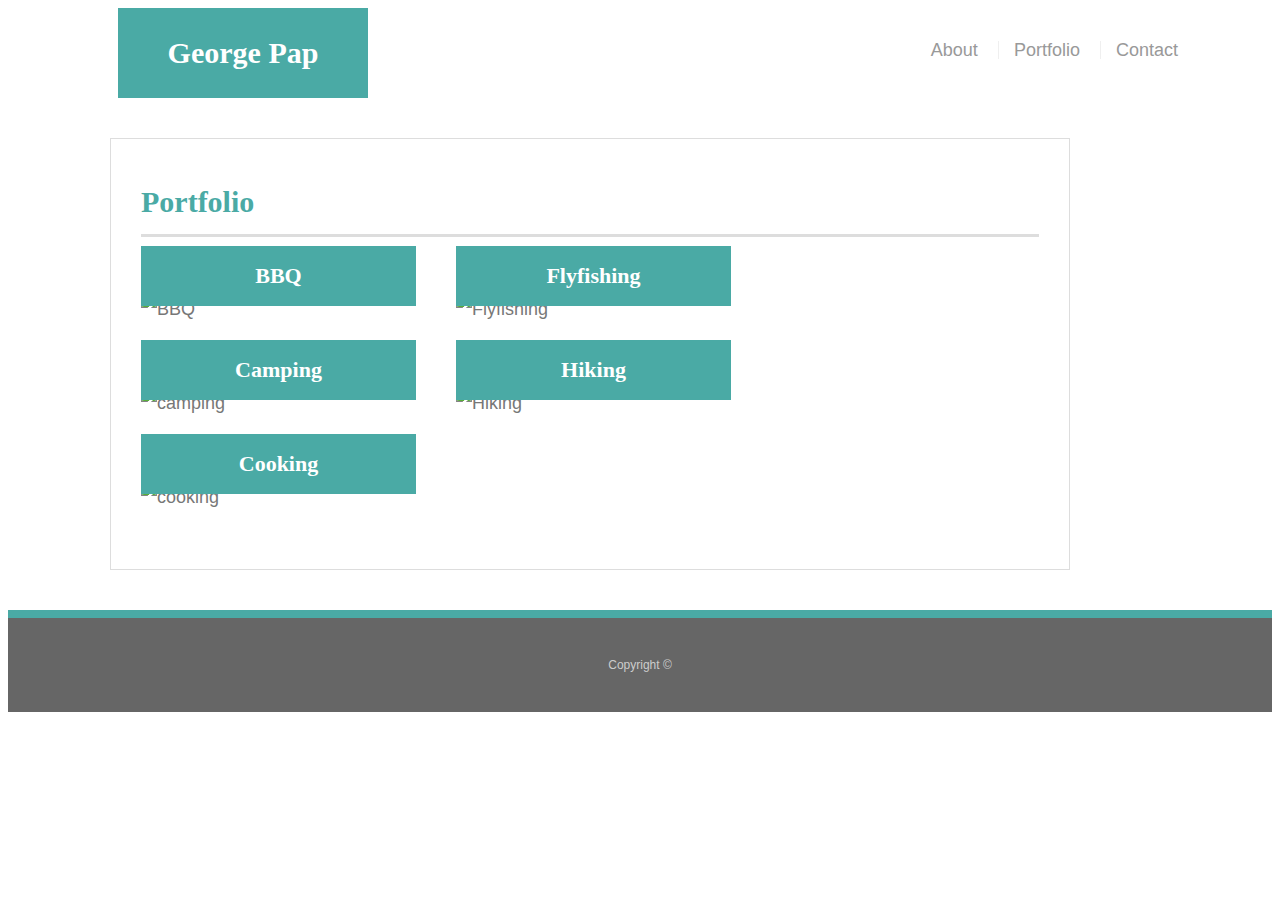
==== Responsive-Portfolio/portfolio.html @ 76f1f9fc "Add files via upload" ====
<!-- About me web page -->

<!DOCTYPE html>
<html lang="en-us">

<head>
  <link rel="stylesheet" type="text/css" href="assets/css/style.css">
  <meta charset="UTF-8">
  <title>Portfolio</title>
</head>

<body>

  <header id="main-header">
    <div class="container">
      <a id="logo">George Pap</a>
      <nav>
        <a href="index.html">About</a>
        <a href="portfolio.html">Portfolio</a>
        <a href="contact.html">Contact</a>
      </nav>
    </div>

  </header>



  <div id="main-container" class="container">
    <section class="main-section">
      <h1>Portfolio</h1>

      <div class="mywork">
        <img src="assets\images\BBQ (3).JPG" class = "bio-image" alt="BBQ">
        <h3>BBQ</h3>
      </div>
      <div class="mywork">
        <img src="assets\images\flyfishing (2).JPG" class = "bio-image" alt="Flyfishing">
        <h3>Flyfishing</h3>
      </div>
      <div class="mywork">
        <img src="assets\images\camping (2).JPG" class = "bio-image" alt="camping">
        <h3>Camping</h3>
      </div>
      <div class="mywork">
        <img src="assets\images\Hiking (2).JPG" class = "bio-image" alt="Hiking">
        <h3>Hiking</h3>
      </div>
      <div class="mywork">
        <img src="assets\images\cooking (2).JPG" class = "bio-image" alt="cooking">
        <h3>Cooking</h3>
      </div>

    </section>
  </div>


  <!--This is the footer-->
  <footer>
    <div class="footer-bottom">

      Copyright &copy;

    </div>

  </footer>
</body>

</html>
---- Responsive-Portfolio/assets/css/style.css ----
/* This ensures that the border and padding are included in the total size of the div
whenever you set height or width.  It allows us to change padding and border w/o effecting the size of the total div*/

/*This is the universal box resizing code.  It resizes the box in the container to fit the boder,
and adusts the padding so that it fits the border. */
*{
  box-sizing: border-box;
}


/* This creates the background colors for the web page*/
body {
  /*This sets the backgound pattern for the whole page*/
  background: url("http://static1.grsites.com/archive/textures/beige/beige001.jpg");
  /*This sets the font type*/
  font-family:'Arial', 'Helvetica Neue', Helvetica, sans-serif;
  /*This sets the default text color for the whole page*/
  color: #777;
  /*This sets the default text size for the whole lpage*/
  font-size: 18px;
  /*This sets the default line spacing for all the text*/
  line-height: 34px;
}


/*This sets the max width of ALL CONTAINER CLASSES to 960 px*/
.container {
  width: 100%;
  max-width: 1060px;
  /* This sets the margins to 0, and auto centers everything */
  margin: 0 auto;
  /* This clears the floats for the container so that no other following containers get the floats.  Ie. clears the floats for subsequnet containers */
  clear: both;
}


/* This is the formatting for the header row*/

#main-header{

  margin: 0 0 30px;

  overflow: auto;

  /*This postions the main-header so that it stays fixed relative to the screen size.
  It always stays in the same place, even if the page is scrolled.*/
  z-index: 1;
  position: fixed;
  /*This sets the width of the main header to the whole page*/
  width: 100%;
  /*This sets the background color*/
  background: #ffffff;
  /*This sets the TEXT color*/
  color: #ffffff;
  /*This set the format of the bottom border of the header row*/
  /* border-bottom: 2ps solid #cccccc; */
}

/*This is the container that holds My Name.*/
#logo{
  text-align: center;
  /*This positions my name to the left of the container*/
  float: left;
  /*This sets the width of the element logo*/
  width: 250px;
  line-height: 90px;
  font-weight: 700;
  /*This sets the height of the element logo*/
  height: 90px;
  /*Sets the font type and size, as well as the text color*/
  font-family: Georgia, 'Times New Roman', Times, serif;
  font-size: 30px;
  color: #ffffff;
/*This aligns the text to the center of the container*/
  text-align: center;
  /*This sets the background color, and text spacing*/
  background: #4aaaa5;
  
}
/*This is the nav bar in the header*/
nav{
  /*This moves the nav bar to the right, and moves it down 25px so that it lines
  up with the center of the logo*/
  float: right;
  margin-top: 25px;
}

/*This sets the format for the nav elements. (i.e. The links)*/
nav a{
  /*This aligns the nav link to be in a line*/
  display: inline-block;
  /*This sets the padding around each link, The margins and the line spacing.
  It add padding and adjust the margin around each link to the left side*/
  padding-left: 15px;
  margin-left: 15px;
  line-height: 18px;
  color: #999999;
  /*This removes the lines under each nav link*/
  text-decoration: none;
  
  border-left: 1px solid #efefef;
}

h1, h2, h3 p {margin-bottom:20px;}

p:last-child{margin-bottom:20px;}

h1,h2,h3 {
  font-family: Georgia, 'Times New Roman', Times, serif;
  color: #4aaaa5;
}
h1{
  padding-bottom: 20px;
  font-size: 30px;
  line-height: 25px;
  border-bottom:  3px solid #dddddd;
  font-family: Georgia, 'Times New Roman', Times, serif;
}

h2,h3{
  font-size: 22px;
}

/*This removes the first bar in the nav links*/
nav a:first-child{
  border-left: 0 none;
}



/*This is the main bio container*/
#main-container{
  /*This moves the box down the screen to align better*/
  padding-top: 130px;

}/*This is the main section of the main bio.  It includes the about me, image and text.*/

.main-section{
  /*This left justifies the container and sets the container to 960 px width, filling it 100%.
  It then adds padding, and sets a margin.  It then adds background color and adds a border*/
  float: left;
  width: 100%;
  max-width: 960px;
  padding: 40px;
  margin: 0 0 40px;
  background: #ffffff;
  border: 1px solid #dddddd;
 
}

/*This formats the image in the main section*/
.bio-image{
  /*This moves the image to the left, and the text auto wraps around it*/
  
  float: left;
  width: 200px;
  height: auto;
  margin-top: 10px;
  margin-right: 25px;

}
/*This formats the footer*/

footer{
  /*this formats the footer*/
  padding: 30px 0;
  clear: both;
  font-size: 12px;
  color: #cccccc;
  text-align: center;
  background: #666666;
  border-top: 8px solid #4aaaa5;

}


/*This is the Portfolio Page*/

/*This formats the the text headers in the main section. (i.e. the picture names)*/
h2, h3{
  padding-bottom: 20px;
  margin-bottom: 15px;
  line-height: 22px;
  border-bottom: 2px solid #eee;
}

/*This is the main container that holds the images*/



.main-section{
  float: left;
  width: 100%;
  max-width: 960px;
  padding: 30px;
  margin: 0 0 40px;
  background: #ffffff;
  border: 1px solid #dddddd;
}


.mywork{
  position: relative; /*This is where the problem is*/
  float: left;
  width: 275px;
  margin: 25px 0 25px;
}

.mywork:nth-child(even) {
  margin-right: 40px;
}

.mywork img{
  width: 100%;
  border: 0 none;
  
}

.mywork h3{
  position: absolute;
  bottom: 20px;
  width: 100%;
  padding: 15px;
  margin-bottom: 0;
  line-height: 30px;
  color: #ffffff;
  text-align: center;
  background: #4aaaa5;
  border-bottom: 0;
  
}


/*This is the Contacts page*/

#contact-form ul {
 margin-bottom: 20px;
}

#contact-form li {
  margin-bottom: 10px;
}

label, input[type=text], input[type=email], textarea {
  display: block;
  width: 100%;
}
input[type=text], input[type=email], textarea {
  height: 35px;
  padding: 0 10px;
  font-size: 14px;

}

textarea {
  height: 200px;
}

input[type=submit]{
  padding: 10px 30px;
  font-size: 20px;
  color: #ffffff;
  background: #4aaaa5;
  border: 0 none;
}
/* Media queries allow us to replace attributes that were set in the css, dependant on the screen size of the user */
@media only screen and (max-width: 980px) {
  .container {
    padding: 0 20px;
    max-width: 768px; 

  }
  #main-container {
    padding-top: 130px;
    overflow: auto;
  }
  .main-section {
    max-width: 768px;
  }
  .mywork:nth-child(even) {
    margin-right: 0;
  }
  .mywork:nth-child(odd) {
    float: right;
  }
  .mywork{
    width: 47%;
  }
  .bio-image{
    width: 50%;
    margin-bottom: 20px;
  }
}

@media only screen and (max-width: 768px) {
  .main-section {
    max-width: 100%;
  }
  #main-container {
    overflow: auto;
  }
  .mywork{
    width: 47%;
    margin-bottom: 10px;
  }
  .mywork:nth-child(even) {
    margin-right: 0;
  }
  .mywork:nth-child(odd) {
    float: right;
  }
  .bio-image {
    width: 50%;
  }
}

@media only screen and (max-width: 640px) {
#main-header {
  position: static;
  margin-bottom: 20px;
}
header.container {
  padding: 0;
}
#main-container{
  padding-top: 0;
}
#logo, .mywork, .bio-image {
  width: 100%;
}
nav {
  text-align: center;
  width: 100%;
  margin:15px 0;
}
nav a {
  width: 30%;
  padding-left: 0;
  margin-left: 0;
}
}
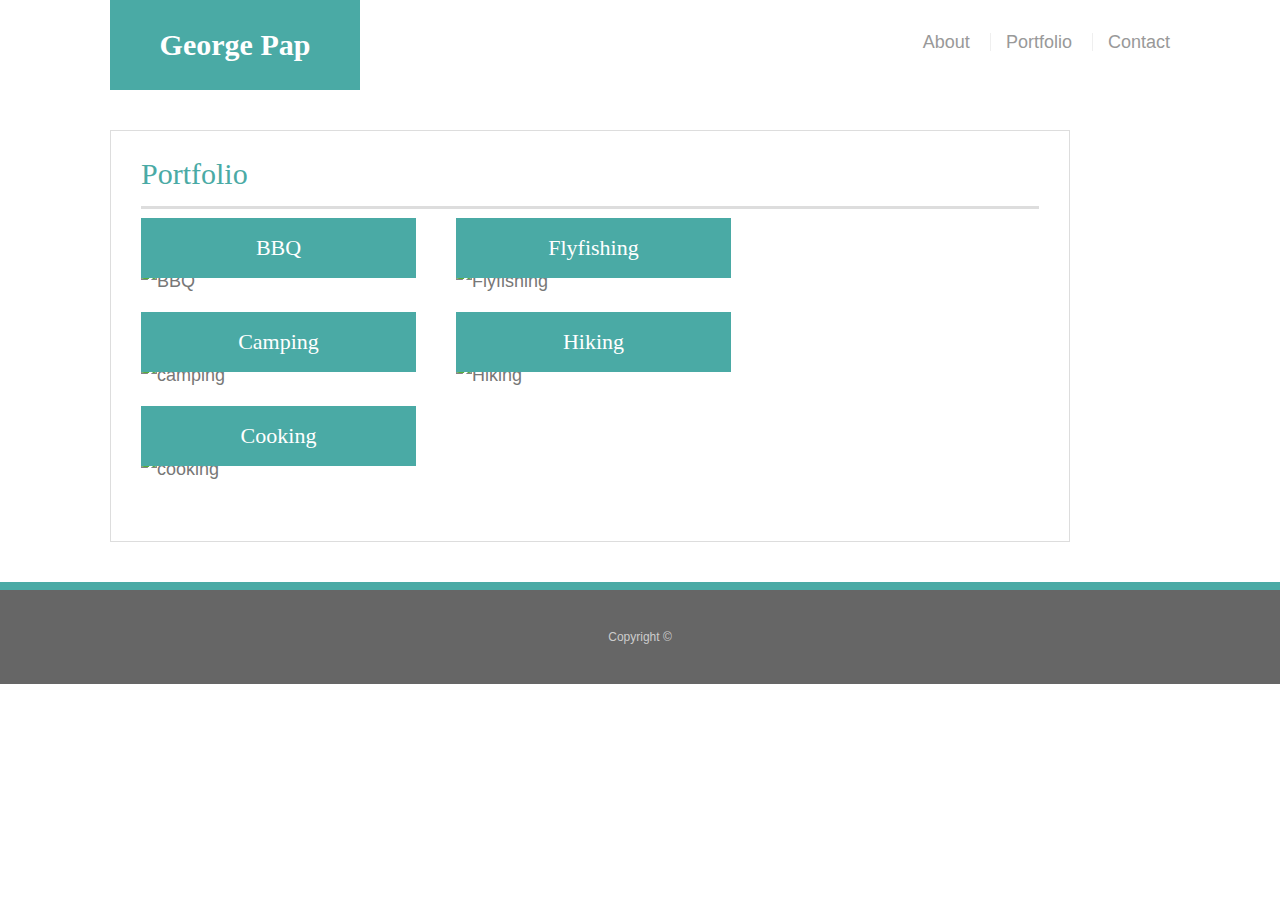
==== commit a6c20425: "Add files via upload" ====
--- a/Responsive-Portfolio/portfolio.html
+++ b/Responsive-Portfolio/portfolio.html
@@ -4,6 +4,7 @@
 <html lang="en-us">
 
 <head>
+    <link rel="stylesheet" type="text/css" href="assets/css/reset.css">
   <link rel="stylesheet" type="text/css" href="assets/css/style.css">
   <meta charset="UTF-8">
   <title>Portfolio</title>
